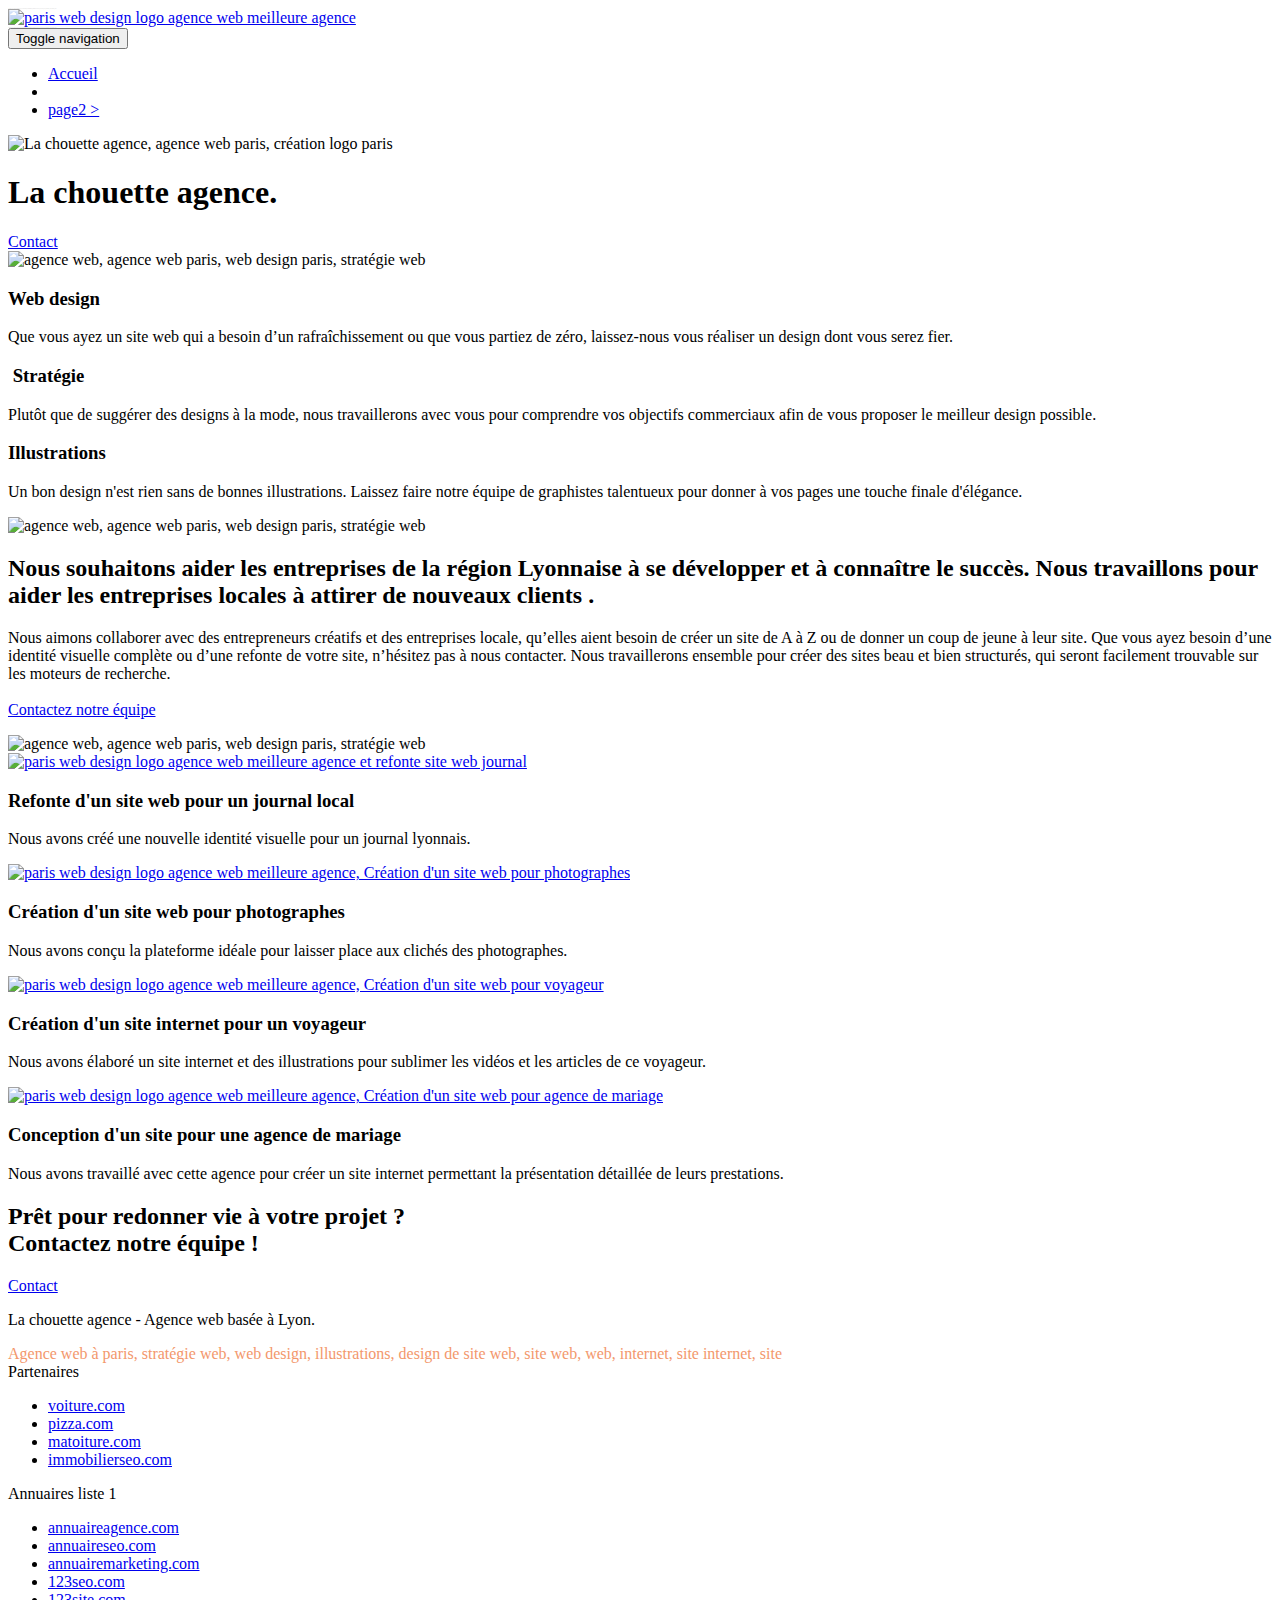
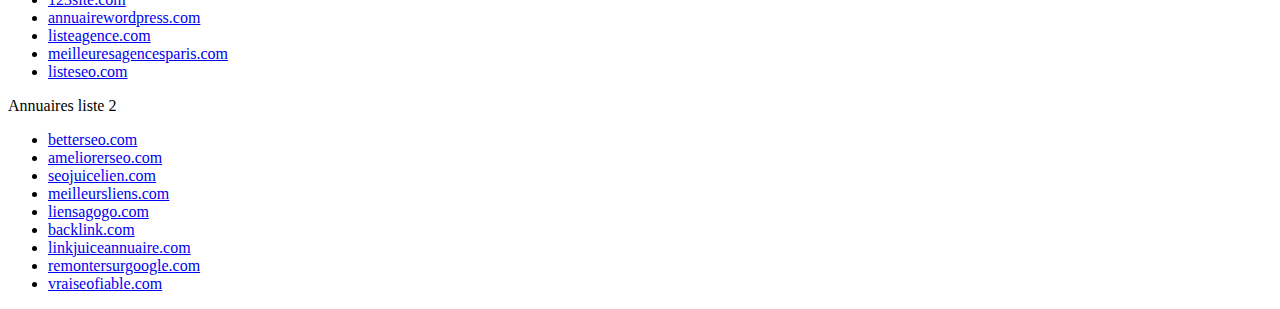
==== index.html @ 934ddd66 "Add html & css" ====
<!DOCTYPE html>
<html lang="Default">
  <head>
    <meta charset="utf-8" />
    <meta
      name="keywords"
      content="seo, google, site web, site internet, agence design paris, agence design, agence design,agence design,agence design,agence design,agence design,agence design,agence design,agence design"
    />
    <meta name="description" content="" />
    <meta name="viewport" content="width=device-width, initial-scale=1.0, viewport-fit=cover" />
    <link rel="shortcut icon" type="image/png" href="favicon.jpg" />

    <link rel="stylesheet" type="text/css" href="./css/bootstrap.css" />
    <link rel="stylesheet" type="text/css" href="style.css" />
    <link rel="stylesheet" type="text/css" href="./css/font-awesome.css" />
    <link rel="stylesheet" type="text/css" href="./css/et-line.css" />

    <!-- Global site tag (gtag.js) - Google Analytics -->
    <script async src="https://www.googletagmanager.com/gtag/js?id=UA-198881128-1"></script>
    <script>
      window.dataLayer = window.dataLayer || [];
      function gtag() {
        dataLayer.push(arguments);
      }
      gtag("js", new Date());

      gtag("config", "UA-198881128-1");
    </script>
    <script src="./js/jquery-2.1.0.js"></script>
    <script src="./js/bootstrap.js"></script>
    <script src="./js/blocs.js"></script>
    <script src="./js/jquery.touchSwipe.js" defer></script>
    <script src="./js/gmaps.js"></script>

    <title>.</title>

    <!-- Analytics -->

    <!-- Analytics END -->
  </head>
  <body>
    <!-- Principal conteneur -->
    <div class="page-container">
      <!-- bloc-0 -->
      <div class="bloc bgc-white l-bloc" id="bloc-0">
        <div class="container bloc-sm">
          <nav class="navbar row">
            <div class="navbar-header">
              <div class="keywords" style="color: #cccccc; font-size: 1px">
                Agence web à paris, stratégie web, web design, illustrations, design de site web, site web, web, internet, site internet, site
              </div>
              <a class="navbar-brand" href="index.html"><img src="img/la-chouette-agence.png" alt="paris web design logo agence web meilleure agence" height="40" /></a>
              <div class="keywords" style="color: #cccccc; font-size: 1px">
                Agence web à paris, stratégie web, web design, illustrations, design de site web, site web, web, internet, site internet, site
              </div>
              <button id="nav-toggle" type="button" class="ui-navbar-toggle navbar-toggle" data-toggle="collapse" data-target=".navbar-1">
                <span class="sr-only">Toggle navigation</span><span class="icon-bar"></span><span class="icon-bar"></span><span class="icon-bar"></span>
              </button>
            </div>
            <div class="collapse navbar-collapse navbar-1 special-dropdown-nav">
              <ul class="site-navigation nav navbar-nav">
                <li>
                  <a href="index.html">Accueil</a>
                </li>
                <li></li>
                <li>
                  <a href="page2.html">page2 &gt;</a>
                </li>
              </ul>
            </div>
          </nav>
        </div>
      </div>
      <!-- bloc-0 END -->

      <!-- bloc-1-presentation -->
      <div class="bloc bgc-dark-slate-blue bg-banniere d-bloc bg-t-edge bloc-bg-texture texture-paper b-parallax" id="bloc-1-hero">
        <div class="container bloc-lg">
          <div class="row tight-width-whitespace">
            <div class="col-sm-12">
              <img src="img/logo.png" class="center-block image-resize-mode" width="100" alt="La chouette agence, agence web paris, création logo paris" />
              <h1 class="text-center hero-bloc-text tc-white">La chouette agence.</h1>
              <div class="text-center">
                <a href="page2.html" class="btn btn-lg btn-clean btn-rd cta-hero btn-atomic-tangerine" id="cta-hero">Contact</a>
              </div>
            </div>
          </div>
        </div>
      </div>
      <!-- bloc-1-presentation END -->

      <!-- bloc-2-services -->
      <div class="bloc bgc-white l-bloc" id="bloc-2-services">
        <div class="container bloc-md">
          <div class="row">
            <div class="col-sm-12 text-center">
              <img alt="agence web, agence web paris, web design paris, stratégie web" src="img/title.png" />
            </div>
          </div>
          <div class="row voffset-lg med-width-whitespace">
            <div class="col-sm-4">
              <div class="text-center">
                <span class="et-icon-browser sm-shadow icon-dark-slate-blue icons icon-lg"></span>
              </div>
              <h3 class="mg-md text-center">Web design</h3>
              <p class="text-center">Que vous ayez un site web qui a besoin d&rsquo;un rafraîchissement ou que vous partiez de zéro, laissez-nous vous réaliser un design dont vous serez fier.</p>
            </div>
            <div class="col-sm-4">
              <div class="text-center">
                <span class="et-icon-presentation sm-shadow icon-dark-slate-blue icons icon-lg"></span>
              </div>
              <h3 class="mg-md text-center">&nbsp;Stratégie</h3>
              <p class="text-center">
                Plutôt que de suggérer des designs à la mode, nous travaillerons avec vous pour comprendre vos objectifs commerciaux afin de vous proposer le meilleur design possible.<br />
              </p>
            </div>
            <div class="col-sm-4">
              <div class="text-center">
                <span class="et-icon-edit sm-shadow icon-dark-slate-blue icons icon-lg"></span>
              </div>
              <h3 class="mg-md text-center">Illustrations</h3>
              <p class="text-center">
                Un bon design n'est rien sans de bonnes illustrations. Laissez faire notre équipe de graphistes talentueux pour donner à vos pages une touche finale d'élégance.
              </p>
            </div>
          </div>
          <div class="row voffset-lg voffset">
            <div class="col-xs-12 col-md-8 col-md-offset-2 text-center">
              <img alt="agence web, agence web paris, web design paris, stratégie web" src="img/citation.png" />
            </div>
          </div>
        </div>
      </div>
      <!-- bloc-2-services END -->

      <!-- bloc-3-what-i-do -->
      <div class="bloc tc-white bgc-atomic-tangerine bg-presentation d-bloc bloc-bg-texture texture-paper b-parallax" id="bloc-3-what-i-do">
        <div class="container bloc-lg">
          <div class="row tight-width-whitespace black-background">
            <div class="col-sm-12">
              <h2 class="mg-md text-center tc-white">
                Nous souhaitons aider les entreprises de la région Lyonnaise à se développer et à connaître le succès. Nous travaillons pour aider les entreprises locales à attirer de nouveaux clients
                .<br />
              </h2>
              <p class="text-center white">
                Nous aimons collaborer avec des entrepreneurs créatifs et des entreprises locale, qu’elles aient besoin de créer un site de A à Z ou de donner un coup de jeune à leur site. Que vous
                ayez besoin d’une identité visuelle complète ou d’une refonte de votre site, n’hésitez pas à nous contacter. Nous travaillerons ensemble pour créer des sites beau et bien structurés,
                qui seront facilement trouvable sur les moteurs de recherche. <br /><br /><a class="ltc-white bold-link" href="page2.html">Contactez notre équipe</a><br />
              </p>
            </div>
          </div>
        </div>
      </div>
      <!-- bloc-3-what-i-do END -->

      <!-- bloc-4-portfolio -->
      <div class="bloc bgc-white bg-lines-h2-bg bg-repeat l-bloc" id="bloc-4-portfolio">
        <div class="container bloc-lg">
          <div class="row">
            <div class="col-sm-12 text-center">
              <img alt="agence web, agence web paris, web design paris, stratégie web" src="img/title2.png" />
            </div>
          </div>
          <div class="row tight-width-whitespace portfolio-row">
            <div class="col-sm-6">
              <a href="#" data-lightbox="img/1.jpg" data-gallery-id="gallery-1" data-caption="Refonte d'un site web pour un journal local" data-frame="snapshot-lb"
                ><img src="img/1.jpg" alt="paris web design logo agence web meilleure agence et refonte site web journal" class="img-responsive portfolio-thumb"
              /></a>
              <h3 class="mg-md text-center">Refonte d'un site web pour un journal local</h3>
              <p class="text-center">Nous avons créé une nouvelle identité visuelle pour un journal lyonnais.</p>
            </div>
            <div class="col-sm-6">
              <a href="#" data-lightbox="img/2.jpg" data-gallery-id="gallery-1" data-caption="Création d'un site web pour photographes" data-frame="snapshot-lb"
                ><img src="img/2.jpg" class="img-responsive portfolio-thumb" alt="paris web design logo agence web meilleure agence, Création d'un site web pour photographes"
              /></a>
              <h3 class="mg-md text-center">Création d'un site web pour photographes</h3>
              <p class="text-center">Nous avons conçu la plateforme idéale pour laisser place aux clichés des photographes.</p>
            </div>
          </div>
          <div class="row tight-width-whitespace portfolio-row">
            <div class="col-sm-6">
              <a href="#" data-lightbox="img/3.bmp" data-gallery-id="gallery-1" data-caption="Création d'un site internet pour un voyageur" data-frame="snapshot-lb"
                ><img src="img/3.bmp" class="img-responsive portfolio-thumb" alt="paris web design logo agence web meilleure agence, Création d'un site web pour voyageur"
              /></a>
              <h3 class="mg-md text-center">Création d'un site internet pour un voyageur</h3>
              <p class="text-center">Nous avons élaboré un site internet et des illustrations pour sublimer les vidéos et les articles de ce voyageur.</p>
            </div>
            <div class="col-sm-6">
              <a href="#" data-lightbox="img/4.bmp" data-gallery-id="gallery-1" data-caption="Conception d'un site pour une agence de mariage" data-frame="snapshot-lb"
                ><img src="img/4.bmp" class="img-responsive portfolio-thumb" alt="paris web design logo agence web meilleure agence, Création d'un site web pour agence de mariage"
              /></a>
              <h3 class="mg-md text-center">Conception d'un site pour une agence de mariage</h3>
              <p class="text-center">Nous avons travaillé avec cette agence pour créer un site internet permettant la présentation détaillée de leurs prestations.</p>
            </div>
          </div>
        </div>
      </div>
      <!-- bloc-4-portfolio END -->

      <!-- bloc-5-cta -->
      <div class="bloc bgc-dark-slate-blue bg-banniere d-bloc bloc-bg-texture texture-paper" id="bloc-5-cta">
        <div class="container bloc-lg">
          <div class="row">
            <h2 class="mg-md text-center tc-white">Prêt pour redonner vie à votre projet ?<br />Contactez notre équipe !</h2>
            <div class="col-sm-12 text-center">
              <a href="page2.html" class="btn btn-atomic-tangerine btn-clean btn-rd btn-lg cta-hero">Contact</a>
            </div>
          </div>
        </div>
      </div>
      <!-- bloc-5-cta END -->

      <!-- Footer - bloc-8 -->
      <div class="bloc bgc-atomic-tangerine d-bloc" id="bloc-8">
        <div class="container bloc-sm">
          <div class="row">
            <div class="col-sm-12">
              <p class="text-center white">La chouette agence - Agence web basée à Lyon.<br /></p>
              <div class="row row-no-gutters social">
                <div class="col-sm-3">
                  <div class="text-center">
                    <a class="social" href="index.html"><span class="fa fa-twitter icon-md"></span></a>
                  </div>
                </div>
                <div class="col-sm-3">
                  <div class="text-center">
                    <a class="social" href="index.html"><span class="fa fa-facebook icon-md"></span></a>
                  </div>
                </div>
                <div class="col-sm-3">
                  <div class="text-center">
                    <a class="social" href="index.html"><span class="fa fa-dribbble icon-md"></span></a>
                  </div>
                </div>
                <div class="col-sm-3">
                  <div class="text-center">
                    <a class="social" href="index.html"><span class="fa fa-instagram icon-md"></span></a>
                  </div>
                </div>
                <div class="keywords" style="color: #f3976c">Agence web à paris, stratégie web, web design, illustrations, design de site web, site web, web, internet, site internet, site</div>
              </div>
              <div class="row">
                <div class="col-sm-4">
                  Partenaires
                  <ul>
                    <li><a href="voiture.com">voiture.com</a></li>
                    <li><a href="pizza.com">pizza.com</a></li>
                    <li><a href="matoiture.com">matoiture.com</a></li>
                    <li><a href="immobilierseo.com">immobilierseo.com</a></li>
                  </ul>
                </div>
                <div class="col-sm-4">
                  Annuaires liste 1
                  <ul>
                    <li><a href="annuaireagence.com">annuaireagence.com</a></li>
                    <li><a href="annuaireseo.com">annuaireseo.com</a></li>
                    <li><a href="annuairemarketing.com">annuairemarketing.com</a></li>
                    <li><a href="123seoture.com">123seo.com</a></li>
                    <li><a href="123site.com">123site.com</a></li>
                    <li><a href="annuairewordpress.com">annuairewordpress.com</a></li>
                    <li><a href="listeagence.com">listeagence.com</a></li>
                    <li><a href="meilleuresagencesparis.com">meilleuresagencesparis.com</a></li>
                    <li><a href="listeseo.com">listeseo.com</a></li>
                  </ul>
                </div>
                <div class="col-sm-4">
                  Annuaires liste 2
                  <ul>
                    <li><a href="betterseo.com">betterseo.com</a></li>
                    <li><a href="ameliorerseo.com">ameliorerseo.com</a></li>
                    <li><a href="seojuicelien.com">seojuicelien.com</a></li>
                    <li><a href="meilleursliens.com">meilleursliens.com</a></li>
                    <li><a href="liensagogo.com">liensagogo.com</a></li>
                    <li><a href="backlink.com">backlink.com</a></li>
                    <li><a href="linkjuiceannuaire.com">linkjuiceannuaire.com</a></li>
                    <li><a href="remontersurgoogle.com">remontersurgoogle.com</a></li>
                    <li><a href="vraiseofiable.com">vraiseofiable.com</a></li>
                  </ul>
                </div>
              </div>
            </div>
          </div>
        </div>
      </div>
      <!-- Footer - bloc-8 END -->
    </div>
    <!-- Principal conteneur END -->
  </body>
</html>
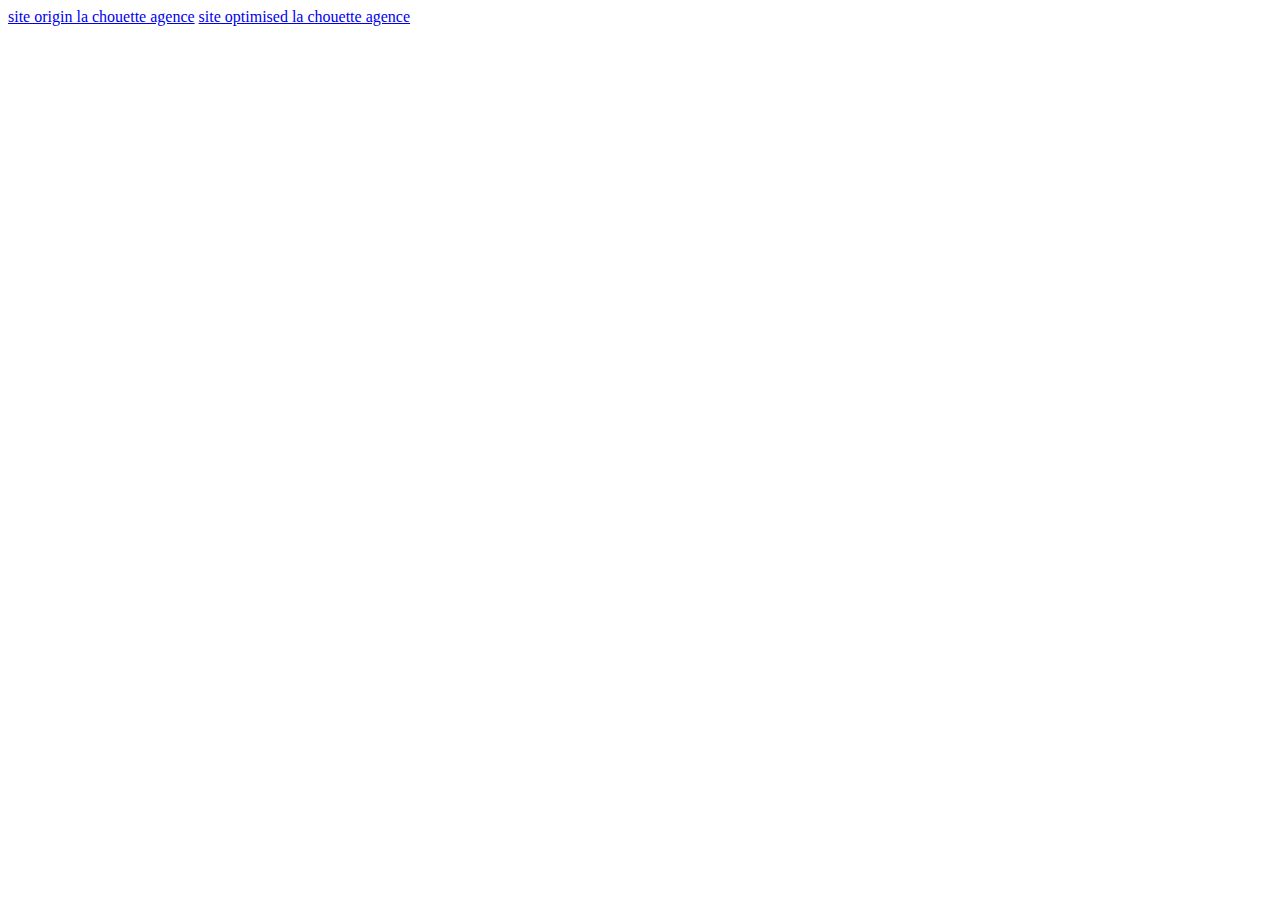
==== commit 374884ec: "Add links" ====
--- a/index.html
+++ b/index.html
@@ -1,289 +1,11 @@
 <!DOCTYPE html>
-<html lang="Default">
+<html lang="fr">
   <head>
     <meta charset="utf-8" />
-    <meta
-      name="keywords"
-      content="seo, google, site web, site internet, agence design paris, agence design, agence design,agence design,agence design,agence design,agence design,agence design,agence design,agence design"
-    />
-    <meta name="description" content="" />
-    <meta name="viewport" content="width=device-width, initial-scale=1.0, viewport-fit=cover" />
-    <link rel="shortcut icon" type="image/png" href="favicon.jpg" />
+  </head>
 
-    <link rel="stylesheet" type="text/css" href="./css/bootstrap.css" />
-    <link rel="stylesheet" type="text/css" href="style.css" />
-    <link rel="stylesheet" type="text/css" href="./css/font-awesome.css" />
-    <link rel="stylesheet" type="text/css" href="./css/et-line.css" />
-
-    <!-- Global site tag (gtag.js) - Google Analytics -->
-    <script async src="https://www.googletagmanager.com/gtag/js?id=UA-198881128-1"></script>
-    <script>
-      window.dataLayer = window.dataLayer || [];
-      function gtag() {
-        dataLayer.push(arguments);
-      }
-      gtag("js", new Date());
-
-      gtag("config", "UA-198881128-1");
-    </script>
-    <script src="./js/jquery-2.1.0.js"></script>
-    <script src="./js/bootstrap.js"></script>
-    <script src="./js/blocs.js"></script>
-    <script src="./js/jquery.touchSwipe.js" defer></script>
-    <script src="./js/gmaps.js"></script>
-
-    <title>.</title>
-
-    <!-- Analytics -->
-
-    <!-- Analytics END -->
-  </head>
   <body>
-    <!-- Principal conteneur -->
-    <div class="page-container">
-      <!-- bloc-0 -->
-      <div class="bloc bgc-white l-bloc" id="bloc-0">
-        <div class="container bloc-sm">
-          <nav class="navbar row">
-            <div class="navbar-header">
-              <div class="keywords" style="color: #cccccc; font-size: 1px">
-                Agence web à paris, stratégie web, web design, illustrations, design de site web, site web, web, internet, site internet, site
-              </div>
-              <a class="navbar-brand" href="index.html"><img src="img/la-chouette-agence.png" alt="paris web design logo agence web meilleure agence" height="40" /></a>
-              <div class="keywords" style="color: #cccccc; font-size: 1px">
-                Agence web à paris, stratégie web, web design, illustrations, design de site web, site web, web, internet, site internet, site
-              </div>
-              <button id="nav-toggle" type="button" class="ui-navbar-toggle navbar-toggle" data-toggle="collapse" data-target=".navbar-1">
-                <span class="sr-only">Toggle navigation</span><span class="icon-bar"></span><span class="icon-bar"></span><span class="icon-bar"></span>
-              </button>
-            </div>
-            <div class="collapse navbar-collapse navbar-1 special-dropdown-nav">
-              <ul class="site-navigation nav navbar-nav">
-                <li>
-                  <a href="index.html">Accueil</a>
-                </li>
-                <li></li>
-                <li>
-                  <a href="page2.html">page2 &gt;</a>
-                </li>
-              </ul>
-            </div>
-          </nav>
-        </div>
-      </div>
-      <!-- bloc-0 END -->
-
-      <!-- bloc-1-presentation -->
-      <div class="bloc bgc-dark-slate-blue bg-banniere d-bloc bg-t-edge bloc-bg-texture texture-paper b-parallax" id="bloc-1-hero">
-        <div class="container bloc-lg">
-          <div class="row tight-width-whitespace">
-            <div class="col-sm-12">
-              <img src="img/logo.png" class="center-block image-resize-mode" width="100" alt="La chouette agence, agence web paris, création logo paris" />
-              <h1 class="text-center hero-bloc-text tc-white">La chouette agence.</h1>
-              <div class="text-center">
-                <a href="page2.html" class="btn btn-lg btn-clean btn-rd cta-hero btn-atomic-tangerine" id="cta-hero">Contact</a>
-              </div>
-            </div>
-          </div>
-        </div>
-      </div>
-      <!-- bloc-1-presentation END -->
-
-      <!-- bloc-2-services -->
-      <div class="bloc bgc-white l-bloc" id="bloc-2-services">
-        <div class="container bloc-md">
-          <div class="row">
-            <div class="col-sm-12 text-center">
-              <img alt="agence web, agence web paris, web design paris, stratégie web" src="img/title.png" />
-            </div>
-          </div>
-          <div class="row voffset-lg med-width-whitespace">
-            <div class="col-sm-4">
-              <div class="text-center">
-                <span class="et-icon-browser sm-shadow icon-dark-slate-blue icons icon-lg"></span>
-              </div>
-              <h3 class="mg-md text-center">Web design</h3>
-              <p class="text-center">Que vous ayez un site web qui a besoin d&rsquo;un rafraîchissement ou que vous partiez de zéro, laissez-nous vous réaliser un design dont vous serez fier.</p>
-            </div>
-            <div class="col-sm-4">
-              <div class="text-center">
-                <span class="et-icon-presentation sm-shadow icon-dark-slate-blue icons icon-lg"></span>
-              </div>
-              <h3 class="mg-md text-center">&nbsp;Stratégie</h3>
-              <p class="text-center">
-                Plutôt que de suggérer des designs à la mode, nous travaillerons avec vous pour comprendre vos objectifs commerciaux afin de vous proposer le meilleur design possible.<br />
-              </p>
-            </div>
-            <div class="col-sm-4">
-              <div class="text-center">
-                <span class="et-icon-edit sm-shadow icon-dark-slate-blue icons icon-lg"></span>
-              </div>
-              <h3 class="mg-md text-center">Illustrations</h3>
-              <p class="text-center">
-                Un bon design n'est rien sans de bonnes illustrations. Laissez faire notre équipe de graphistes talentueux pour donner à vos pages une touche finale d'élégance.
-              </p>
-            </div>
-          </div>
-          <div class="row voffset-lg voffset">
-            <div class="col-xs-12 col-md-8 col-md-offset-2 text-center">
-              <img alt="agence web, agence web paris, web design paris, stratégie web" src="img/citation.png" />
-            </div>
-          </div>
-        </div>
-      </div>
-      <!-- bloc-2-services END -->
-
-      <!-- bloc-3-what-i-do -->
-      <div class="bloc tc-white bgc-atomic-tangerine bg-presentation d-bloc bloc-bg-texture texture-paper b-parallax" id="bloc-3-what-i-do">
-        <div class="container bloc-lg">
-          <div class="row tight-width-whitespace black-background">
-            <div class="col-sm-12">
-              <h2 class="mg-md text-center tc-white">
-                Nous souhaitons aider les entreprises de la région Lyonnaise à se développer et à connaître le succès. Nous travaillons pour aider les entreprises locales à attirer de nouveaux clients
-                .<br />
-              </h2>
-              <p class="text-center white">
-                Nous aimons collaborer avec des entrepreneurs créatifs et des entreprises locale, qu’elles aient besoin de créer un site de A à Z ou de donner un coup de jeune à leur site. Que vous
-                ayez besoin d’une identité visuelle complète ou d’une refonte de votre site, n’hésitez pas à nous contacter. Nous travaillerons ensemble pour créer des sites beau et bien structurés,
-                qui seront facilement trouvable sur les moteurs de recherche. <br /><br /><a class="ltc-white bold-link" href="page2.html">Contactez notre équipe</a><br />
-              </p>
-            </div>
-          </div>
-        </div>
-      </div>
-      <!-- bloc-3-what-i-do END -->
-
-      <!-- bloc-4-portfolio -->
-      <div class="bloc bgc-white bg-lines-h2-bg bg-repeat l-bloc" id="bloc-4-portfolio">
-        <div class="container bloc-lg">
-          <div class="row">
-            <div class="col-sm-12 text-center">
-              <img alt="agence web, agence web paris, web design paris, stratégie web" src="img/title2.png" />
-            </div>
-          </div>
-          <div class="row tight-width-whitespace portfolio-row">
-            <div class="col-sm-6">
-              <a href="#" data-lightbox="img/1.jpg" data-gallery-id="gallery-1" data-caption="Refonte d'un site web pour un journal local" data-frame="snapshot-lb"
-                ><img src="img/1.jpg" alt="paris web design logo agence web meilleure agence et refonte site web journal" class="img-responsive portfolio-thumb"
-              /></a>
-              <h3 class="mg-md text-center">Refonte d'un site web pour un journal local</h3>
-              <p class="text-center">Nous avons créé une nouvelle identité visuelle pour un journal lyonnais.</p>
-            </div>
-            <div class="col-sm-6">
-              <a href="#" data-lightbox="img/2.jpg" data-gallery-id="gallery-1" data-caption="Création d'un site web pour photographes" data-frame="snapshot-lb"
-                ><img src="img/2.jpg" class="img-responsive portfolio-thumb" alt="paris web design logo agence web meilleure agence, Création d'un site web pour photographes"
-              /></a>
-              <h3 class="mg-md text-center">Création d'un site web pour photographes</h3>
-              <p class="text-center">Nous avons conçu la plateforme idéale pour laisser place aux clichés des photographes.</p>
-            </div>
-          </div>
-          <div class="row tight-width-whitespace portfolio-row">
-            <div class="col-sm-6">
-              <a href="#" data-lightbox="img/3.bmp" data-gallery-id="gallery-1" data-caption="Création d'un site internet pour un voyageur" data-frame="snapshot-lb"
-                ><img src="img/3.bmp" class="img-responsive portfolio-thumb" alt="paris web design logo agence web meilleure agence, Création d'un site web pour voyageur"
-              /></a>
-              <h3 class="mg-md text-center">Création d'un site internet pour un voyageur</h3>
-              <p class="text-center">Nous avons élaboré un site internet et des illustrations pour sublimer les vidéos et les articles de ce voyageur.</p>
-            </div>
-            <div class="col-sm-6">
-              <a href="#" data-lightbox="img/4.bmp" data-gallery-id="gallery-1" data-caption="Conception d'un site pour une agence de mariage" data-frame="snapshot-lb"
-                ><img src="img/4.bmp" class="img-responsive portfolio-thumb" alt="paris web design logo agence web meilleure agence, Création d'un site web pour agence de mariage"
-              /></a>
-              <h3 class="mg-md text-center">Conception d'un site pour une agence de mariage</h3>
-              <p class="text-center">Nous avons travaillé avec cette agence pour créer un site internet permettant la présentation détaillée de leurs prestations.</p>
-            </div>
-          </div>
-        </div>
-      </div>
-      <!-- bloc-4-portfolio END -->
-
-      <!-- bloc-5-cta -->
-      <div class="bloc bgc-dark-slate-blue bg-banniere d-bloc bloc-bg-texture texture-paper" id="bloc-5-cta">
-        <div class="container bloc-lg">
-          <div class="row">
-            <h2 class="mg-md text-center tc-white">Prêt pour redonner vie à votre projet ?<br />Contactez notre équipe !</h2>
-            <div class="col-sm-12 text-center">
-              <a href="page2.html" class="btn btn-atomic-tangerine btn-clean btn-rd btn-lg cta-hero">Contact</a>
-            </div>
-          </div>
-        </div>
-      </div>
-      <!-- bloc-5-cta END -->
-
-      <!-- Footer - bloc-8 -->
-      <div class="bloc bgc-atomic-tangerine d-bloc" id="bloc-8">
-        <div class="container bloc-sm">
-          <div class="row">
-            <div class="col-sm-12">
-              <p class="text-center white">La chouette agence - Agence web basée à Lyon.<br /></p>
-              <div class="row row-no-gutters social">
-                <div class="col-sm-3">
-                  <div class="text-center">
-                    <a class="social" href="index.html"><span class="fa fa-twitter icon-md"></span></a>
-                  </div>
-                </div>
-                <div class="col-sm-3">
-                  <div class="text-center">
-                    <a class="social" href="index.html"><span class="fa fa-facebook icon-md"></span></a>
-                  </div>
-                </div>
-                <div class="col-sm-3">
-                  <div class="text-center">
-                    <a class="social" href="index.html"><span class="fa fa-dribbble icon-md"></span></a>
-                  </div>
-                </div>
-                <div class="col-sm-3">
-                  <div class="text-center">
-                    <a class="social" href="index.html"><span class="fa fa-instagram icon-md"></span></a>
-                  </div>
-                </div>
-                <div class="keywords" style="color: #f3976c">Agence web à paris, stratégie web, web design, illustrations, design de site web, site web, web, internet, site internet, site</div>
-              </div>
-              <div class="row">
-                <div class="col-sm-4">
-                  Partenaires
-                  <ul>
-                    <li><a href="voiture.com">voiture.com</a></li>
-                    <li><a href="pizza.com">pizza.com</a></li>
-                    <li><a href="matoiture.com">matoiture.com</a></li>
-                    <li><a href="immobilierseo.com">immobilierseo.com</a></li>
-                  </ul>
-                </div>
-                <div class="col-sm-4">
-                  Annuaires liste 1
-                  <ul>
-                    <li><a href="annuaireagence.com">annuaireagence.com</a></li>
-                    <li><a href="annuaireseo.com">annuaireseo.com</a></li>
-                    <li><a href="annuairemarketing.com">annuairemarketing.com</a></li>
-                    <li><a href="123seoture.com">123seo.com</a></li>
-                    <li><a href="123site.com">123site.com</a></li>
-                    <li><a href="annuairewordpress.com">annuairewordpress.com</a></li>
-                    <li><a href="listeagence.com">listeagence.com</a></li>
-                    <li><a href="meilleuresagencesparis.com">meilleuresagencesparis.com</a></li>
-                    <li><a href="listeseo.com">listeseo.com</a></li>
-                  </ul>
-                </div>
-                <div class="col-sm-4">
-                  Annuaires liste 2
-                  <ul>
-                    <li><a href="betterseo.com">betterseo.com</a></li>
-                    <li><a href="ameliorerseo.com">ameliorerseo.com</a></li>
-                    <li><a href="seojuicelien.com">seojuicelien.com</a></li>
-                    <li><a href="meilleursliens.com">meilleursliens.com</a></li>
-                    <li><a href="liensagogo.com">liensagogo.com</a></li>
-                    <li><a href="backlink.com">backlink.com</a></li>
-                    <li><a href="linkjuiceannuaire.com">linkjuiceannuaire.com</a></li>
-                    <li><a href="remontersurgoogle.com">remontersurgoogle.com</a></li>
-                    <li><a href="vraiseofiable.com">vraiseofiable.com</a></li>
-                  </ul>
-                </div>
-              </div>
-            </div>
-          </div>
-        </div>
-      </div>
-      <!-- Footer - bloc-8 END -->
-    </div>
-    <!-- Principal conteneur END -->
+    <a href="https://sophycoco.github.io/FangXU_4_18032021/origin/">site origin la chouette agence</a>
+    <a href="https://sophycoco.github.io/FangXU_4_18032021/optimised/">site optimised la chouette agence</a>
   </body>
 </html>
